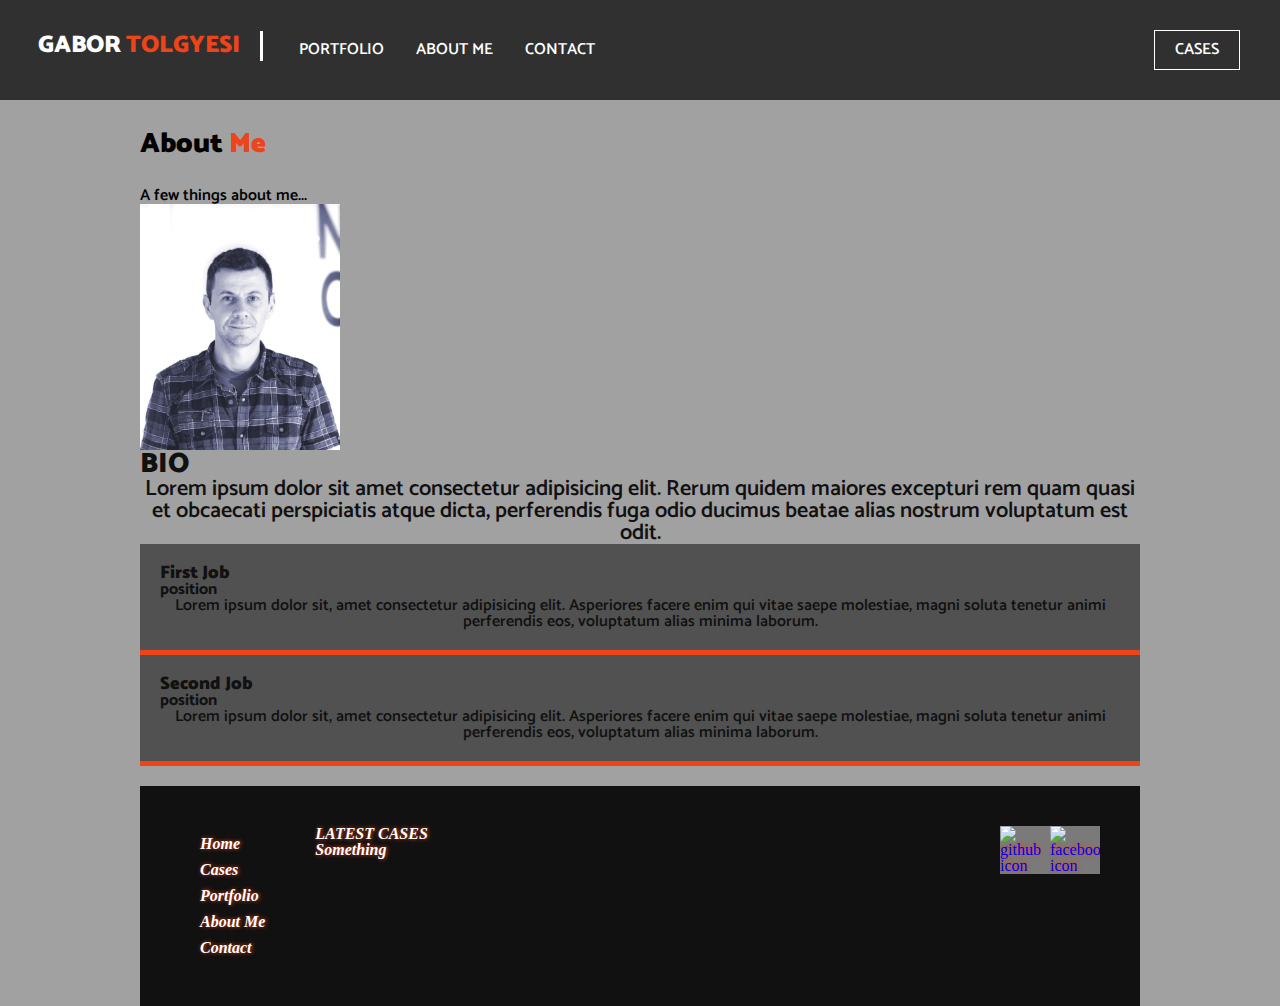
==== about.html @ a593db9b "finished basic portfolio" ====
<!DOCTYPE html>
<html lang="en">
  <head>
    <meta charset="UTF-8" />
    <meta name="viewport" content="width=device-width, initial-scale=1.0" />
    <link
      rel="stylesheet"
      href="https://fonts.googleapis.com/css?family=Catamaran:100,200,300,400,500,600,700,800,900|Cormorant+Garamond:300,300i,400,400i,500,500i,600,600i,700,700i"
    />
    <link rel="stylesheet" href="style.css" />
    <meta http-equiv="X-UA-Compatible" content="ie=edge" />
    <title>Document</title>
  </head>
  <body>
    <header>
      <a href="index.html" class="header-brand">Gabor <span>Tolgyesi</span></a>
      <nav>
        <ul>
          <li><a href="portfolio.html">Portfolio</a></li>
          <li><a href="about.html">About Me</a></li>
          <li><a href="contact.html">Contact</a></li>
        </ul>
        <a href="cases.html" class="header-cases">Cases</a>
      </nav>
    </header>
    <main class="about">
      <h1 class="lg-heading">About <span class="text-secondary">Me</span></h1>
      <h2 class="sm-heading">
        A few things about me...
      </h2>
      <div class="about-info">
        <img src="img/portrait.jpg" alt="Gabor Tolgyesi" class="bio-image" />
        <div class="bio">
          <h3 class="text-secondary">BIO</h3>
          <p>
            Lorem ipsum dolor sit amet consectetur adipisicing elit. Rerum
            quidem maiores excepturi rem quam quasi et obcaecati perspiciatis
            atque dicta, perferendis fuga odio ducimus beatae alias nostrum
            voluptatum est odit.
          </p>
        </div>

        <div class="job job-1">
          <h3>First Job</h3>
          <h6>position</h6>
          <p>
            Lorem ipsum dolor sit, amet consectetur adipisicing elit. Asperiores
            facere enim qui vitae saepe molestiae, magni soluta tenetur animi
            perferendis eos, voluptatum alias minima laborum.
          </p>
        </div>
        <div class="job job-2">
          <h3>Second Job</h3>
          <h6>position</h6>
          <p>
            Lorem ipsum dolor sit, amet consectetur adipisicing elit. Asperiores
            facere enim qui vitae saepe molestiae, magni soluta tenetur animi
            perferendis eos, voluptatum alias minima laborum.
          </p>
        </div>
      </div>
    </main>
    <div class="wrapper">
      <footer>
        <ul class="footer-links-main">
          <li class="nav-item">
            <a href="">Home</a>
          </li>
          <li class="nav-item">
            <a href="">Cases</a>
          </li>
          <li class="nav-item">
            <a href="">Portfolio</a>
          </li>
          <li class="nav-item">
            <a href="">About Me</a>
          </li>
          <li class="nav-item">
            <a href="">Contact</a>
          </li>
        </ul>
        <ul class="footer-links-cases">
          <li>
            <p>Latest Cases</p>
          </li>
          <li>
            <a href="/case1.html">Something</a>
          </li>
        </ul>
        <div class="footer-sm1">
          <a href="https://www.facebook.com/tgabri"
            ><img
              src="https://image.flaticon.com/icons/png/512/33/33702.png"
              alt="facebook icon"
          /></a>
        </div>
        <div class="footer-sm2">
          <a href="https://github.com/tgabri/"
            ><img
              src="https://image.flaticon.com/icons/png/512/25/25231.png"
              alt="github icon"
          /></a>
        </div>
      </footer>
    </div>
  </body>
</html>
---- style.css ----
html,
body,
div,
span,
object,
iframe,
h1,
h2,
h3,
h4,
h5,
h6,
p,
blockquote,
pre,
abbr,
address,
cite,
code,
del,
dfn,
em,
img,
ins,
kbd,
q,
samp,
small,
strong,
sub,
sup,
var,
b,
i,
dl,
dt,
dd,
ol,
ul,
li,
fieldset,
form,
label,
legend,
table,
caption,
tbody,
tfoot,
thead,
tr,
th,
td,
article,
aside,
canvas,
details,
figcaption,
figure,
footer,
header,
hgroup,
menu,
nav,
section,
summary,
time,
mark,
audio,
video {
  margin: 0;
  padding: 0;
  border: 0;
  outline: 0;
  font-size: 100%;
  vertical-align: baseline;
  background: transparent;
}

body {
  line-height: 1;
}

article,
aside,
details,
figcaption,
figure,
footer,
header,
hgroup,
menu,
nav,
section {
  display: block;
}

nav ul {
  list-style: none;
}

blockquote,
q {
  quotes: none;
}

blockquote:before,
blockquote:after,
q:before,
q:after {
  content: '';
  content: none;
}

a {
  margin: 0;
  padding: 0;
  font-size: 100%;
  vertical-align: baseline;
  background: transparent;
}

/* change colours to suit your needs */
ins {
  background-color: #ff9;
  color: #000;
  text-decoration: none;
}

/* change colours to suit your needs */
mark {
  background-color: #ff9;
  color: #000;
  font-style: italic;
  font-weight: bold;
}

del {
  text-decoration: line-through;
}

abbr[title],
dfn[title] {
  border-bottom: 1px dotted;
  cursor: help;
}

table {
  border-collapse: collapse;
  border-spacing: 0;
}

/* change border colour to suit your needs */
hr {
  display: block;
  height: 1px;
  border: 0;
  border-top: 1px solid #cccccc;
  margin: 1em 0;
  padding: 0;
}

input,
select {
  vertical-align: middle;
}

/* MY CODE */

* {
  text-decoration: none;
}

main {
  padding-top: 100px;
}

body {
  background-color: #a1a1a1;
}

span {
  color: #ee441a;
}

header {
  position: fixed;
  top: 0;
  right: 0;
  left: 0;
  background-color: #313030;
  width: 100%;
  height: 100px;
}

header .header-brand {
  font-family: Catamaran;
  font-size: 24px;
  font-weight: 900;
  color: white;
  text-transform: uppercase;
  display: block;
  margin: 0 auto;
  text-align: center;
  padding: 20px 0px;
}

header nav ul {
  display: block;
  margin: 0 auto;
  width: fit-content;
}

header nav ul li {
  display: inline-block;
  float: left;
  list-style: none;
  padding: 0px 16px;
}

header nav ul li a {
  font-family: Catamaran;
  font-size: 16px;
  font-weight: 600;
  color: white;
  text-transform: uppercase;
}

header .header-cases {
  display: none;
}
@media only screen and (min-width: 1000px) {
  header .header-brand {
    margin: 31px 0;
    text-align: left;
    line-height: 30px;
    padding: 0 20px 0 38px;
    border-right: 3px solid #fff;
    float: left;
  }
  header nav ul {
    margin: 20px 0 0 20px;
    float: left;
  }

  header nav ul li a {
    line-height: 60px;
  }
  header .header-cases {
    display: block;
    font-family: Catamaran;
    font-size: 16px;
    font-weight: 600;
    color: white;
    text-transform: uppercase;
    line-height: 38px;
    border: 1px solid #fff;
    float: right;
    margin-right: 40px;
    margin-top: 30px;
    padding: 0 20px;
  }
}

/*INDEX*/

.index-banner {
  width: 100%;
  height: calc(100vh - 100px);
  background-image: url('img/banner.jpg');
  background-repeat: no-repeat;
  background-position: center;
  background-size: cover;
  display: table;
  opacity: 0.7;
}

.vertical-center {
  display: table-cell;
  vertical-align: middle;
}

.index-banner h2 {
  font-family: Catamaran;
  font-size: 60px;
  font-weight: 900;
  line-height: 65px;
  color: #fff;
  text-align: center;
  text-shadow: 2px 2px 8px #111;
}

.index-banner h1 {
  font-family: Cormorant Garamond;
  font-size: 28px;
  font-weight: 100;
  font-style: italic;
  line-height: 40px;
  color: #fff;
  text-align: center;
  text-shadow: 2px 2px 8px #111;
}

.index-links div {
  margin: 15px 15px 0;
  width: calc(100%-30px);
  height: 100px;
  background-color: #5a5a5a;
}

.index-links div:hover {
  background: #7a7a7a;
}

.index-links div h3 {
  font-family: Catamaran;
  font-size: 28px;
  font-weight: 600;
  line-height: 100px;
  color: #111111;
  text-align: center;
  text-transform: uppercase;
}

@media only screen and (min-width: 1000px) {
  .wrapper {
    width: 1000px;
    margin: 0 auto;
  }
  .index-banner {
    height: 450px;
  }
  .index-banner h1 {
    display: block;
    width: 500px;
    margin: o auto;
  }

  .index-links {
    display: grid;
    margin: 30px 30px;
    overflow: hidden;
  }

  .index-links div {
    display: block;
    margin: 0 auto;
    padding: 10px 0;
    height: 80px;
    background-color: #5a5a5a;
    border: 1px solid #000;
  }

  .index-links div h3 {
    line-height: 80px;
  }
  .index-boxlink {
    width: 600px;
  }
}

/* CASES */

.cases-links {
  overflow: hidden;
  margin-bottom: 30px;
}

.cases-links h2 {
  font-family: Catamaran;
  font-size: 28px;
  font-weight: 600;
  color: #111111;
  text-transform: uppercase;
}

.cases-links .cases-link {
  float: left;
  width: 230px;
  height: 230px;
  margin: 20px 10px 0px;
  background-color: #7a7a7a;
  display: grid;
}

.cases-links .cases-link p {
  padding-top: 45%;
  font-family: Catamaran;
  font-size: 24px;
  font-weight: 600;
  color: #111111;
  text-transform: uppercase;
  text-align: center;
}

/* CASE */

.case-vid h2 {
  font-family: Catamaran;
  font-size: 28px;
  font-weight: 600;
  color: #111111;
  text-align: center;
  text-transform: uppercase;
}

.case-vid video {
  display: block;
  margin: 0 auto;
  padding: 30px 0;
}

.case-vid article h3 {
  font-family: Catamaran;
  font-size: 28px;
  font-weight: 600;
  color: #111111;
  text-transform: uppercase;
  padding-bottom: 20px;
}

.case-vid p {
  font-family: Catamaran;
  font-size: 16px;
  font-weight: 600;
  line-height: 24px;
  color: #111111;
  text-transform: uppercase;
  column-count: 3;
  column-gap: 20px;
}

/* ABOUT */

.about {
  display: block;
  margin: 0 auto;
  width: calc(100%-80px);
}

.about h1 {
  font-family: Catamaran;
  font-size: 28px;
  font-weight: 900;
  margin: 30px 0;
}

.about h2 {
  font-family: Catamaran;
  font-size: 16px;
  font-weight: 600;
}

.about-info {
  font-family: Catamaran;
  font-size: 16px;
  font-weight: 600;
  color: #111111;
}

.about-info img {
  display: grid;
  width: 20%;
}

.about-info .bio h3 {
  font-size: 28px;
  text-align: left;
}

.about-info .bio {
  font-family: Catamaran;
  font-size: 22px;
  font-weight: 600;
  color: #111111;
  text-align: center;
}

.about-info {
  text-align: center;
  font-family: Catamaran;
  font-size: 16px;
  font-weight: 600;
  color: #111111;
}

.about-info h3 {
  text-align: left;
  font-family: Catamaran;
  font-size: 18px;
  font-weight: 900;
  color: #111111;
}

.about-info h6 {
  text-align: left;
  font-family: Catamaran;
  font-size: 16px;
  font-weight: 750;
  color: #111111;
}

.about-info .job {
  background: #515151;
  padding: 20px;
  border-bottom: #ee441a 5px solid;
}

@media only screen and (min-width: 1000px) {
  .about {
    display: block;
    width: 1000px;
  }
}

/* CONTACT */

.contact {
  display: block;
  font-size: 16px;
  font-weight: 600;
  margin: 60px;
  width: calc(100%-80px);
  text-align: center;
}

.contact h1 {
  font-family: Catamaran;
  font-size: 28px;
  font-weight: 900;
}

.contact h2 {
  font-family: Catamaran;
  font-size: 16px;
  font-weight: 600;
  margin: 10px;
  line-height: 28px;
}

/* PROJECT */

.project {
  display: block;
  font-size: 16px;
  font-weight: 600;
  margin: 60px;
  width: calc(100%-80px);
  text-align: left;
}

.project h1 {
  font-family: Catamaran;
  font-size: 28px;
  font-weight: 900;
  text-align: center;
}

.project h2 {
  font-family: Catamaran;
  font-size: 16px;
  font-weight: 600;
  margin: 10px;
  line-height: 28px;
}

.item a {
  font-family: Catamaran;
  font-size: 28px;
  font-weight: 900;
}

.item img {
  width: 220px;
  margin-left: ;
}

/* FOOTER */

footer {
  /* width: calc(100%-80px); */
  padding: 40px 40px;
  margin-top: 20px;
  background-color: #111;
  text-shadow: 1px 0 4px #ee441a;
  overflow: hidden;
}

footer ul {
  width: fit-content;
  float: left;
  padding-left: 10px;
}

footer ul li {
  display: block;
  list-style: none;
}

footer ul li a {
  font-family: 'Times New Roman', Times, serif;
  font-size: 16px;
  font-weight: 900;
  font-style: italic;
  color: #fff;
  line-height: 16px;
}

.nav-item {
  margin: 10px;
}

.nav-item:hover {
  background-color: #7a7a7a;
  width: 80%;
}

.nav-item a:hover {
  color: black;
}

.footer-links-cases {
  display: none;
}

.footer-sm1 {
  width: 50px;
  float: right;
  transition: width 50ms;
  background: #7a7a7a;
}

.footer-sm1:hover {
  width: 60px;
  background: #ff9;
}

.footer-sm1 img {
  width: 100%;
  float: right;
}
.footer-sm2 {
  width: 50px;
  float: right;
  transition: width 50ms;
  background: #7a7a7a;
}

.footer-sm2:hover {
  width: 60px;
  background: #ff9;
}

.footer-sm2 img {
  width: 100%;
  float: right;
}
@media only screen and (min-width: 1000px) {
  .footer-links-cases {
    display: block;
  }

  footer ul {
    padding-right: 30px;
  }

  footer ul li p {
    font-family: 'Times New Roman', Times, serif;
    font-size: 16px;
    font-weight: 900;
    font-style: italic;
    color: #fff;
    line-height: 100x;
    text-transform: uppercase;
  }
}
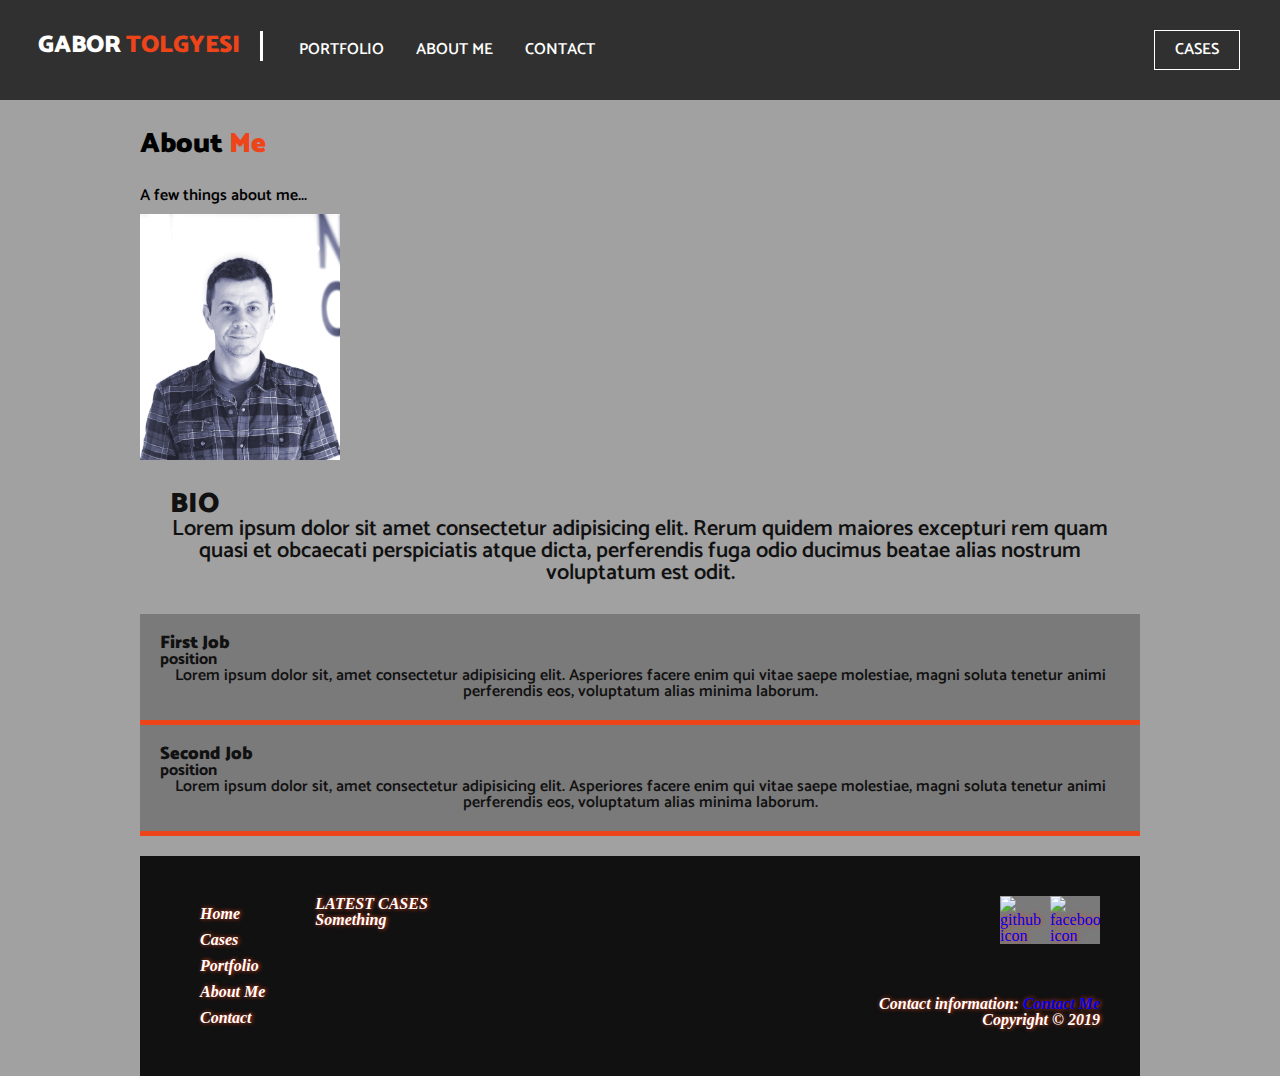
==== commit a68dbb95: "footer increased info" ====
--- a/about.html
+++ b/about.html
@@ -64,19 +64,19 @@
       <footer>
         <ul class="footer-links-main">
           <li class="nav-item">
-            <a href="">Home</a>
+            <a href="/index.html">Home</a>
           </li>
           <li class="nav-item">
-            <a href="">Cases</a>
+            <a href="/cases.html">Cases</a>
           </li>
           <li class="nav-item">
-            <a href="">Portfolio</a>
+            <a href="/portfolio.html">Portfolio</a>
           </li>
           <li class="nav-item">
-            <a href="">About Me</a>
+            <a href="/about.html">About Me</a>
           </li>
           <li class="nav-item">
-            <a href="">Contact</a>
+            <a href="/contact.html">Contact</a>
           </li>
         </ul>
         <ul class="footer-links-cases">
@@ -101,6 +101,13 @@
               alt="github icon"
           /></a>
         </div>
+        <div class="footer-contact">
+          <p>
+            Contact information:
+            <a href="mailto:tgabri@gmail.com"> Contact Me</a>
+          </p>
+          <p>Copyright &copy; 2019</p>
+        </div>
       </footer>
     </div>
   </body>
--- a/style.css
+++ b/style.css
@@ -304,11 +304,11 @@
   margin: 15px 15px 0;
   width: calc(100%-30px);
   height: 100px;
-  background-color: #5a5a5a;
+  background-color: #7a7a7a;
 }
 
 .index-links div:hover {
-  background: #7a7a7a;
+  background: #5a5a5a;
 }
 
 .index-links div h3 {
@@ -343,11 +343,9 @@
 
   .index-links div {
     display: block;
-    margin: 0 auto;
+    margin: 15px auto;
     padding: 10px 0;
     height: 80px;
-    background-color: #5a5a5a;
-    border: 1px solid #000;
   }
 
   .index-links div h3 {
@@ -448,6 +446,7 @@
   font-family: Catamaran;
   font-size: 16px;
   font-weight: 600;
+  margin-bottom: 10px;
 }
 
 .about-info {
@@ -460,6 +459,7 @@
 .about-info img {
   display: grid;
   width: 20%;
+  border: 1px inherit #313030;
 }
 
 .about-info .bio h3 {
@@ -473,6 +473,7 @@
   font-weight: 600;
   color: #111111;
   text-align: center;
+  margin: 30px;
 }
 
 .about-info {
@@ -500,7 +501,7 @@
 }
 
 .about-info .job {
-  background: #515151;
+  background: #7a7a7a;
   padding: 20px;
   border-bottom: #ee441a 5px solid;
 }
@@ -654,6 +655,18 @@
   width: 100%;
   float: right;
 }
+
+.footer-contact {
+  font-family: 'Times New Roman', Times, serif;
+  font-size: 16px;
+  font-weight: 900;
+  font-style: italic;
+  color: #fff;
+  line-height: 16px;
+  margin-top: 100px;
+  text-align: end;
+}
+
 @media only screen and (min-width: 1000px) {
   .footer-links-cases {
     display: block;
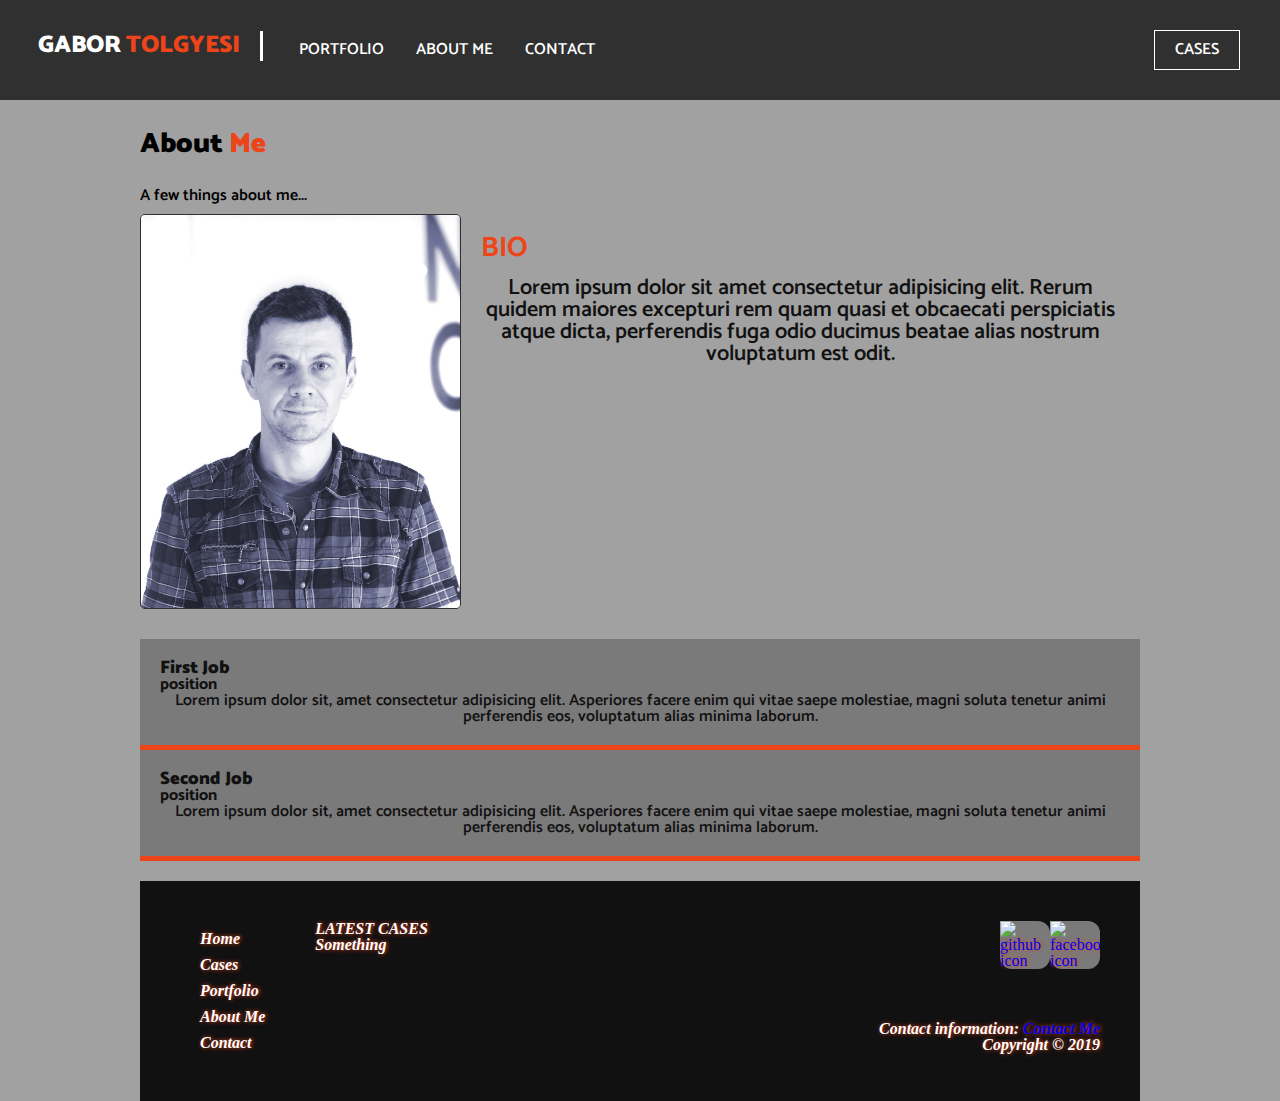
==== commit 14b23160: "about.html refactored" ====
--- a/about.html
+++ b/about.html
@@ -9,7 +9,7 @@
     />
     <link rel="stylesheet" href="style.css" />
     <meta http-equiv="X-UA-Compatible" content="ie=edge" />
-    <title>Document</title>
+    <title>About Gabor...</title>
   </head>
   <body>
     <header>
@@ -31,7 +31,7 @@
       <div class="about-info">
         <img src="img/portrait.jpg" alt="Gabor Tolgyesi" class="bio-image" />
         <div class="bio">
-          <h3 class="text-secondary">BIO</h3>
+          <h3 class="text-secondary"><span>BIO</span></h3>
           <p>
             Lorem ipsum dolor sit amet consectetur adipisicing elit. Rerum
             quidem maiores excepturi rem quam quasi et obcaecati perspiciatis
@@ -39,7 +39,8 @@
             voluptatum est odit.
           </p>
         </div>
-
+      </div>
+      <div class="about-job">
         <div class="job job-1">
           <h3>First Job</h3>
           <h6>position</h6>
@@ -55,7 +56,7 @@
           <p>
             Lorem ipsum dolor sit, amet consectetur adipisicing elit. Asperiores
             facere enim qui vitae saepe molestiae, magni soluta tenetur animi
-            perferendis eos, voluptatum alias minima laborum.
+            perferendis eos, voluptatum alias minima laborum.</span>
           </p>
         </div>
       </div>
--- a/style.css
+++ b/style.css
@@ -180,6 +180,7 @@
 
 span {
   color: #ee441a;
+  text-shadow: #000;
 }
 
 header {
@@ -271,7 +272,6 @@
   background-position: center;
   background-size: cover;
   display: table;
-  opacity: 0.7;
 }
 
 .vertical-center {
@@ -450,41 +450,53 @@
 }
 
 .about-info {
-  font-family: Catamaran;
-  font-size: 16px;
-  font-weight: 600;
-  color: #111111;
+  display: flex;
+  font-family: Catamaran;
+  font-size: 16px;
+  font-weight: 600;
+  font-size: 16px;
+  text-align: center;
+  color: #111111;
+  margin-bottom: 30px;
 }
 
 .about-info img {
-  display: grid;
+  flex: 1;
+  max-width: 100%;
+  height: auto;
   width: 20%;
-  border: 1px inherit #313030;
+  border: 1px double #313030;
+  border-radius: 5px;
 }
 
 .about-info .bio h3 {
+  flex: 1;
   font-size: 28px;
   text-align: left;
+  margin-bottom: 15px;
 }
 
 .about-info .bio {
+  flex: 2;
   font-family: Catamaran;
   font-size: 22px;
   font-weight: 600;
   color: #111111;
   text-align: center;
-  margin: 30px;
-}
-
-.about-info {
-  text-align: center;
-  font-family: Catamaran;
-  font-size: 16px;
-  font-weight: 600;
-  color: #111111;
-}
-
-.about-info h3 {
+  margin: 20px;
+}
+
+.about-job {
+  display: block;
+  font-family: Catamaran;
+  font-size: 16px;
+  font-weight: 600;
+  font-size: 16px;
+  text-align: center;
+  color: #111111;
+}
+
+.about-job h3 {
   text-align: left;
   font-family: Catamaran;
   font-size: 18px;
@@ -492,7 +504,7 @@
   color: #111111;
 }
 
-.about-info h6 {
+.about-job h6 {
   text-align: left;
   font-family: Catamaran;
   font-size: 16px;
@@ -500,7 +512,7 @@
   color: #111111;
 }
 
-.about-info .job {
+.about-job .job {
   background: #7a7a7a;
   padding: 20px;
   border-bottom: #ee441a 5px solid;
@@ -628,10 +640,11 @@
   float: right;
   transition: width 50ms;
   background: #7a7a7a;
+  border-radius: 12px;
 }
 
 .footer-sm1:hover {
-  width: 60px;
+  width: 55px;
   background: #ff9;
 }
 
@@ -644,10 +657,11 @@
   float: right;
   transition: width 50ms;
   background: #7a7a7a;
+  border-radius: 12px;
 }
 
 .footer-sm2:hover {
-  width: 60px;
+  width: 55px;
   background: #ff9;
 }
 
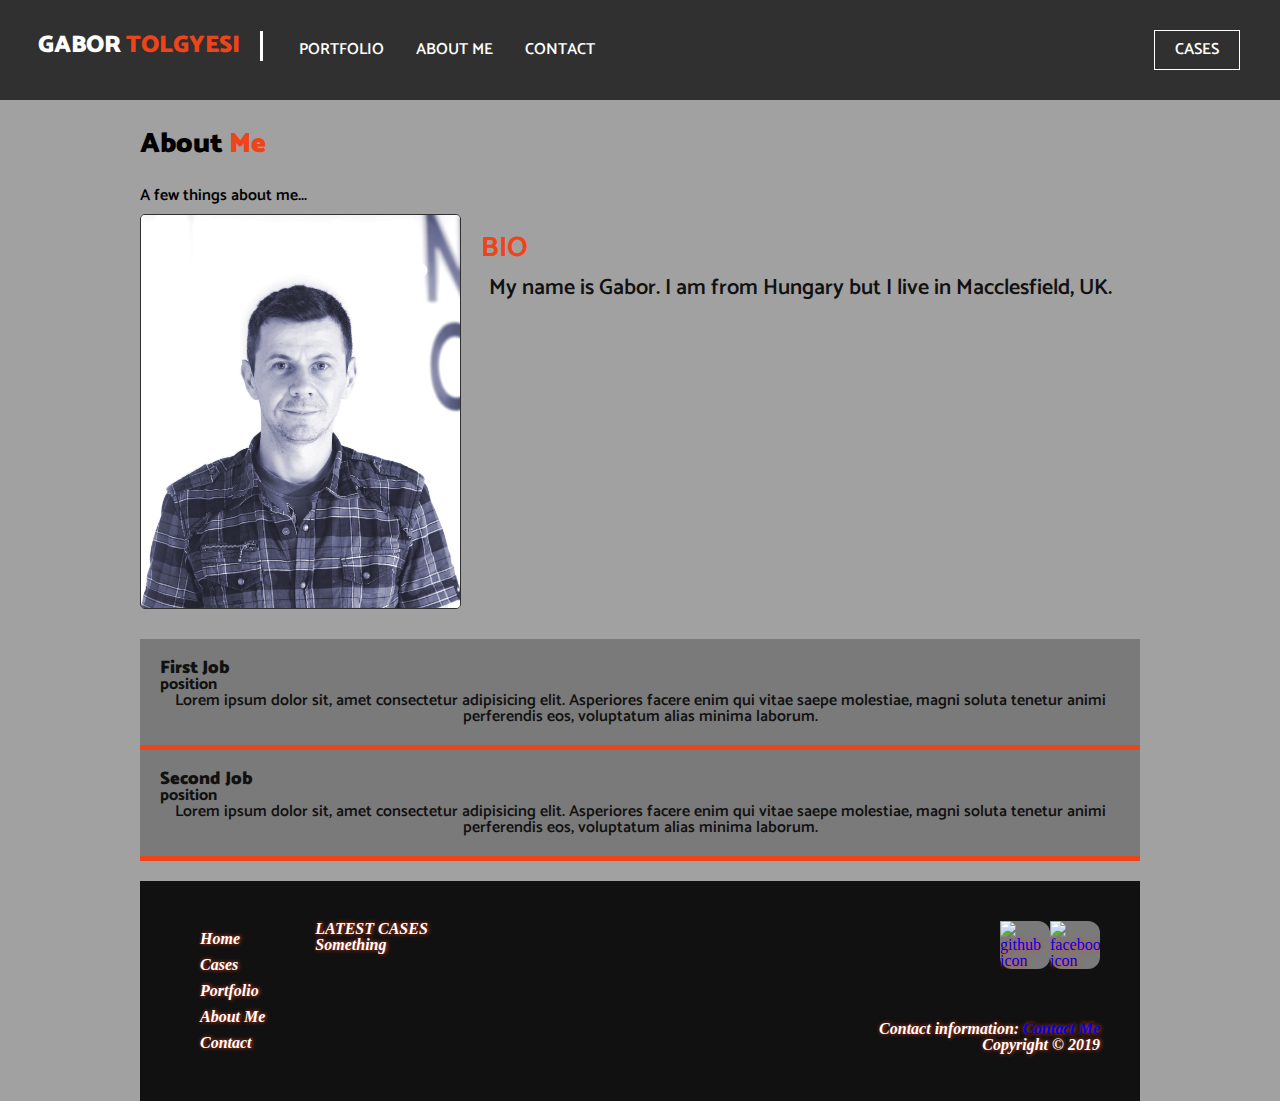
==== commit 8d9a87ff: "refactoring" ====
--- a/about.html
+++ b/about.html
@@ -33,10 +33,7 @@
         <div class="bio">
           <h3 class="text-secondary"><span>BIO</span></h3>
           <p>
-            Lorem ipsum dolor sit amet consectetur adipisicing elit. Rerum
-            quidem maiores excepturi rem quam quasi et obcaecati perspiciatis
-            atque dicta, perferendis fuga odio ducimus beatae alias nostrum
-            voluptatum est odit.
+            My name is Gabor. I am from Hungary but I live in Macclesfield, UK.
           </p>
         </div>
       </div>
--- a/style.css
+++ b/style.css
@@ -623,7 +623,7 @@
 }
 
 .nav-item:hover {
-  background-color: #7a7a7a;
+  background-color: #ff9;
   width: 80%;
 }
 
@@ -638,7 +638,6 @@
 .footer-sm1 {
   width: 50px;
   float: right;
-  transition: width 50ms;
   background: #7a7a7a;
   border-radius: 12px;
 }
@@ -655,7 +654,6 @@
 .footer-sm2 {
   width: 50px;
   float: right;
-  transition: width 50ms;
   background: #7a7a7a;
   border-radius: 12px;
 }
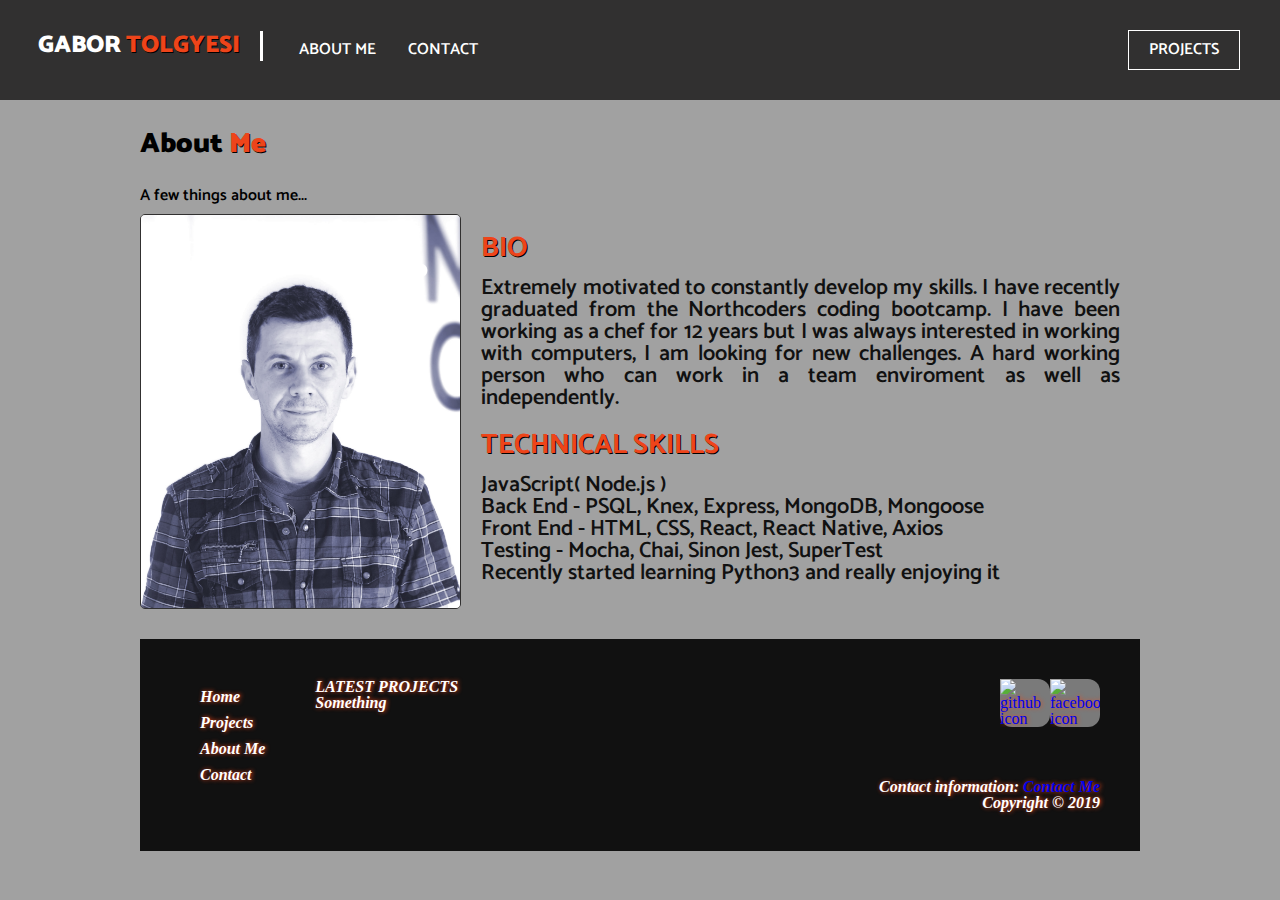
==== commit 4c6abd47: "some data  added" ====
--- a/about.html
+++ b/about.html
@@ -16,11 +16,11 @@
       <a href="index.html" class="header-brand">Gabor <span>Tolgyesi</span></a>
       <nav>
         <ul>
-          <li><a href="portfolio.html">Portfolio</a></li>
+          <!-- <li><a href="portfolio.html">Portfolio</a></li> -->
           <li><a href="about.html">About Me</a></li>
           <li><a href="contact.html">Contact</a></li>
         </ul>
-        <a href="cases.html" class="header-cases">Cases</a>
+        <a href="cases.html" class="header-cases">Projects</a>
       </nav>
     </header>
     <main class="about">
@@ -33,11 +33,24 @@
         <div class="bio">
           <h3 class="text-secondary"><span>BIO</span></h3>
           <p>
-            My name is Gabor. I am from Hungary but I live in Macclesfield, UK.
+            Extremely motivated to constantly develop my skills. I have recently
+            graduated from the Northcoders coding bootcamp. I have been working
+            as a chef for 12 years but I was always interested in working with
+            computers, I am looking for new challenges. A hard working person
+            who can work in a team enviroment as well as independently.
+          </p>
+          <br />
+          <h3 class="text-secondary"><span>TECHNICAL SKILLS</span></h3>
+          <p>
+            JavaScript( Node.js ) <br />
+            Back End - PSQL, Knex, Express, MongoDB, Mongoose <br />
+            Front End - HTML, CSS, React, React Native, Axios <br />
+            Testing - Mocha, Chai, Sinon Jest, SuperTest <br />
+            Recently started learning Python3 and really enjoying it
           </p>
         </div>
       </div>
-      <div class="about-job">
+      <!-- <div class="about-job">
         <div class="job job-1">
           <h3>First Job</h3>
           <h6>position</h6>
@@ -56,7 +69,7 @@
             perferendis eos, voluptatum alias minima laborum.</span>
           </p>
         </div>
-      </div>
+      </div> -->
     </main>
     <div class="wrapper">
       <footer>
@@ -65,11 +78,11 @@
             <a href="/index.html">Home</a>
           </li>
           <li class="nav-item">
-            <a href="/cases.html">Cases</a>
+            <a href="/cases.html">Projects</a>
           </li>
-          <li class="nav-item">
+          <!-- <li class="nav-item">
             <a href="/portfolio.html">Portfolio</a>
-          </li>
+          </li> -->
           <li class="nav-item">
             <a href="/about.html">About Me</a>
           </li>
@@ -79,7 +92,7 @@
         </ul>
         <ul class="footer-links-cases">
           <li>
-            <p>Latest Cases</p>
+            <p>Latest Projects</p>
           </li>
           <li>
             <a href="/case1.html">Something</a>
--- a/style.css
+++ b/style.css
@@ -180,7 +180,7 @@
 
 span {
   color: #ee441a;
-  text-shadow: #000;
+  text-shadow: 1px 1px black;
 }
 
 header {
@@ -305,6 +305,7 @@
   width: calc(100%-30px);
   height: 100px;
   background-color: #7a7a7a;
+  border-radius: 10px;
 }
 
 .index-links div:hover {
@@ -357,6 +358,7 @@
 }
 
 /* CASES */
+/* CASE */
 
 .cases-links {
   overflow: hidden;
@@ -379,6 +381,10 @@
   background-color: #7a7a7a;
   display: grid;
 }
+.cases-link {
+  background-image: url('img/project.jpg');
+  background-size: cover;
+}
 
 .cases-links .cases-link p {
   padding-top: 45%;
@@ -389,8 +395,24 @@
   text-transform: uppercase;
   text-align: center;
 }
-
-/* CASE */
+.cases-description p {
+  margin-top: 30px;
+  font-family: Catamaran;
+  font-size: 20px;
+  color: #111111;
+  text-align: justify;
+}
+.cases-description ul {
+  display: block;
+  margin: 40px auto;
+  width: 200px;
+}
+.cases-description ul li {
+  padding: 6px;
+}
+.cases-description ul li a {
+  color: #111111;
+}
 
 .case-vid h2 {
   font-family: Catamaran;
@@ -420,11 +442,18 @@
   font-family: Catamaran;
   font-size: 16px;
   font-weight: 600;
+  text-align: justify;
   line-height: 24px;
   color: #111111;
   text-transform: uppercase;
   column-count: 3;
   column-gap: 20px;
+}
+@media only screen and (min-width: 1000px) {
+  .cases-description p {
+    width: 1000px;
+    margin: 0 auto;
+  }
 }
 
 /* ABOUT */
@@ -482,7 +511,7 @@
   font-size: 22px;
   font-weight: 600;
   color: #111111;
-  text-align: center;
+  text-align: justify;
   margin: 20px;
 }
 
@@ -492,7 +521,7 @@
   font-size: 16px;
   font-weight: 600;
   font-size: 16px;
-  text-align: center;
+  text-align: justify;
   color: #111111;
 }
 
@@ -580,11 +609,17 @@
   font-family: Catamaran;
   font-size: 28px;
   font-weight: 900;
+  color: #111;
+  padding-left: 10px;
 }
 
 .item img {
   width: 220px;
-  margin-left: ;
+}
+@media only screen and (min-width: 1000px) {
+  .item {
+    width: 1000px;
+  }
 }
 
 /* FOOTER */
